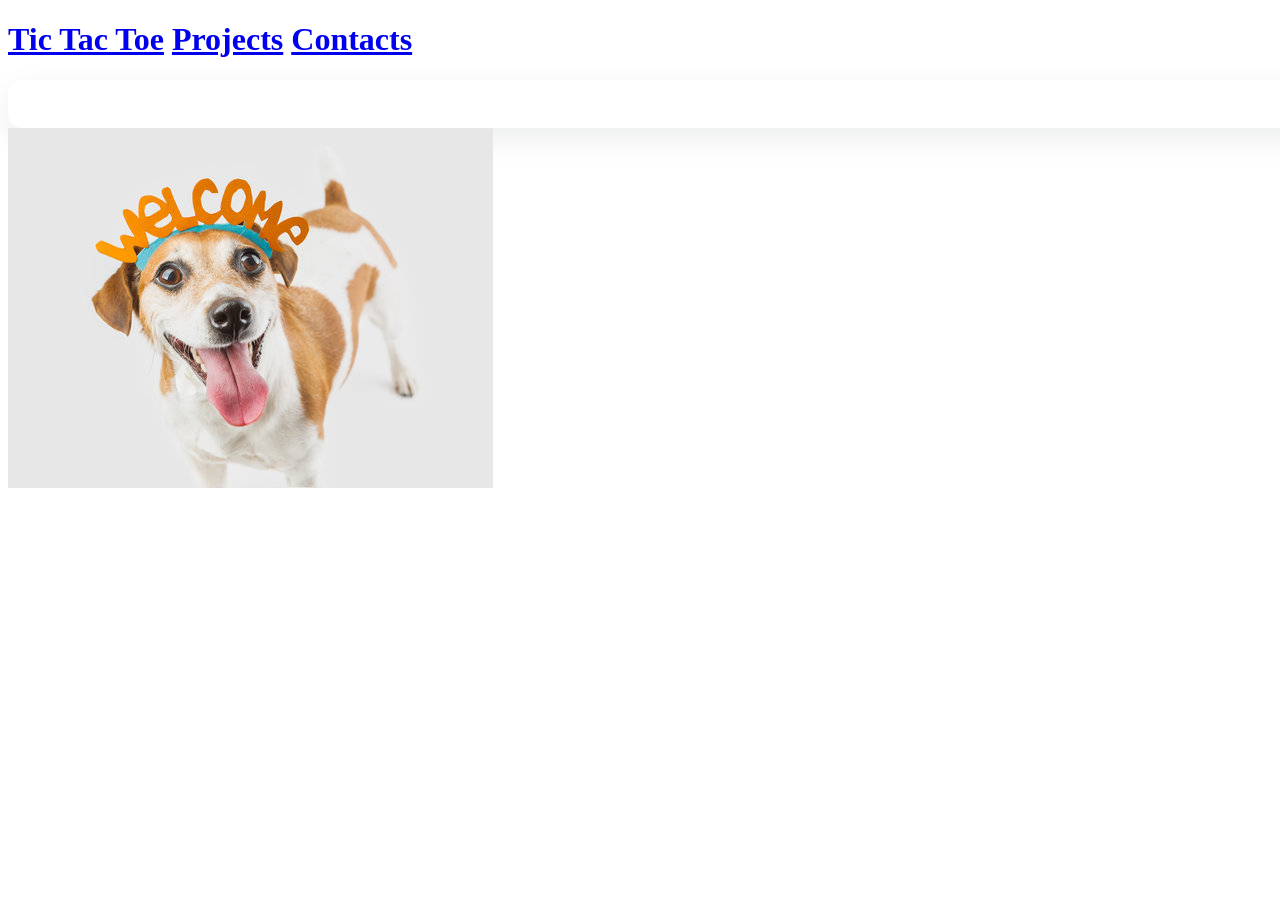
==== index.html @ f305772d "experimenting to fix errors" ====
<!doctype html>
<html>
  <head>
    <meta charset="utf-8" />
    <meta name="viewport" content="width=device-width,initial-scale=1" />
    <title>Home page</title>
    <link rel="preconnect" href="https://fonts.gstatic.com" crossorigin />
    <link
      href="https://fonts.googleapis.com/css2?family=Inter:wght@400;600;700&family=Press+Start+2P&display=swap"
      rel="stylesheet"
    />
    <link rel="stylesheet" href="index.css" />
  </head>
  <body>
    <header>
      <h1>
        <a href="tictactoe.html">Tic Tac Toe</a>
        <a href="file:///C:/Users/SURFACE/OneDrive/Desktop/webdev/projects.html"
          >Projects</a
        >
        <a href="file:///C:/Users/SURFACE/OneDrive/Desktop/webdev/contacts.html"
          >Contacts</a
        >
      </h1>
    </header>

    <div class="container"></div>

    <script src="tictactoe.js"></script>

    <image src="welcomeimage.jpg"></image>
  </body>
</html>
---- index.css ----
.container {
  width: 100%;
  background: var(--card);
  border-radius: 14px;
  box-shadow: 0 10px 30px rgba(15, 23, 42, 0.08);
  padding: 24px;
}
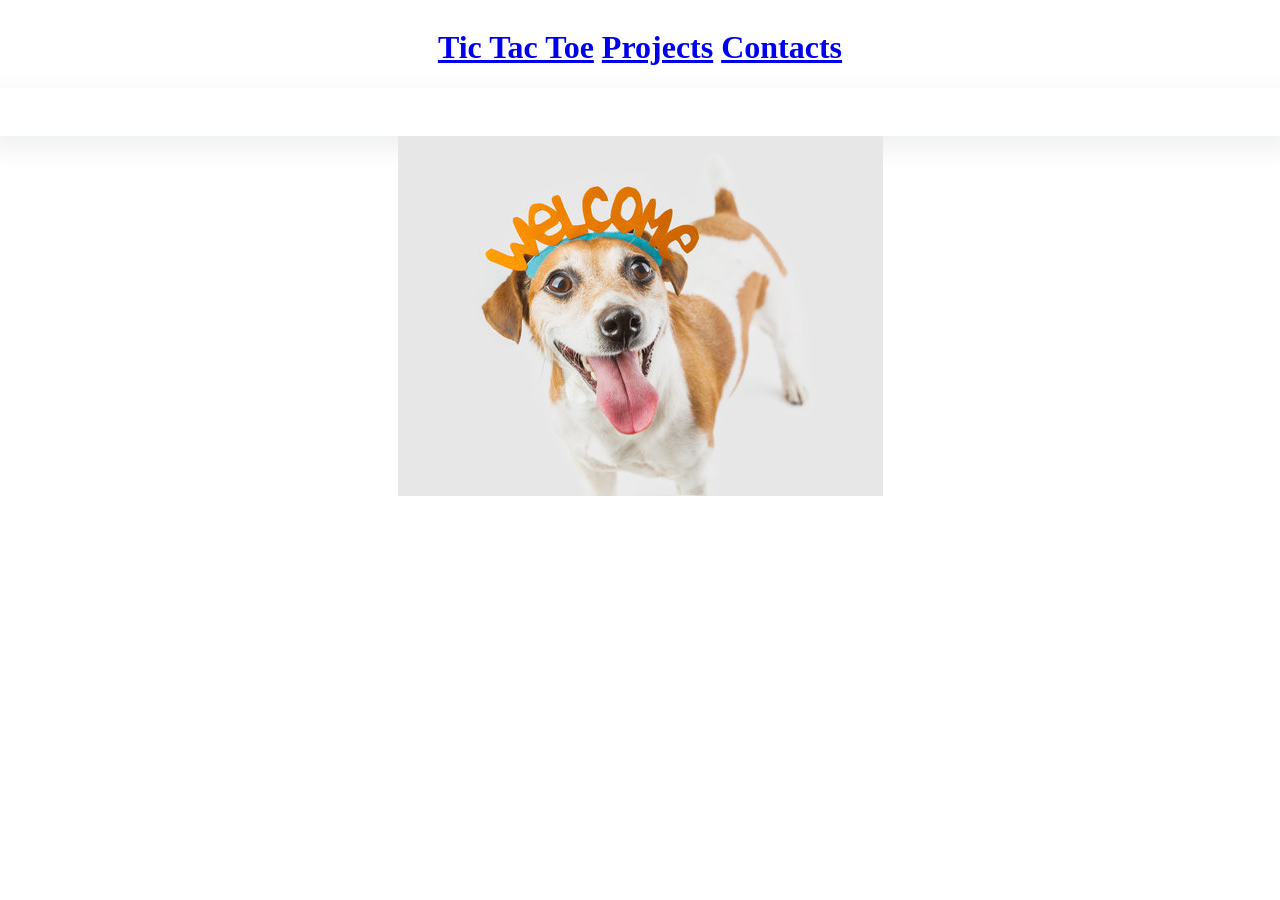
==== commit 5f7e588c: "made header consistent on all pages" ====
--- a/index.html
+++ b/index.html
@@ -10,20 +10,16 @@
       rel="stylesheet"
     />
     <link rel="stylesheet" href="index.css" />
-  </head>
-  <body>
+    <link rel="stylesheet" href="header.css" />
     <header>
       <h1>
         <a href="tictactoe.html">Tic Tac Toe</a>
-        <a href="file:///C:/Users/SURFACE/OneDrive/Desktop/webdev/projects.html"
-          >Projects</a
-        >
-        <a href="file:///C:/Users/SURFACE/OneDrive/Desktop/webdev/contacts.html"
-          >Contacts</a
-        >
+        <a href="projects.html">Projects</a>
+        <a href="contacts.html">Contacts</a>
       </h1>
     </header>
-
+  </head>
+  <body>
     <div class="container"></div>
 
     <script src="tictactoe.js"></script>
--- a/index.css
+++ b/index.css
@@ -5,3 +5,9 @@
   box-shadow: 0 10px 30px rgba(15, 23, 42, 0.08);
   padding: 24px;
 }
+
+body {
+  display: flex;
+  flex-direction: column;
+  align-items: center;
+}
--- a/header.css
+++ b/header.css
@@ -0,0 +1,5 @@
+header {
+  display: flex;
+  flex-direction: column;
+  align-items: center;
+}
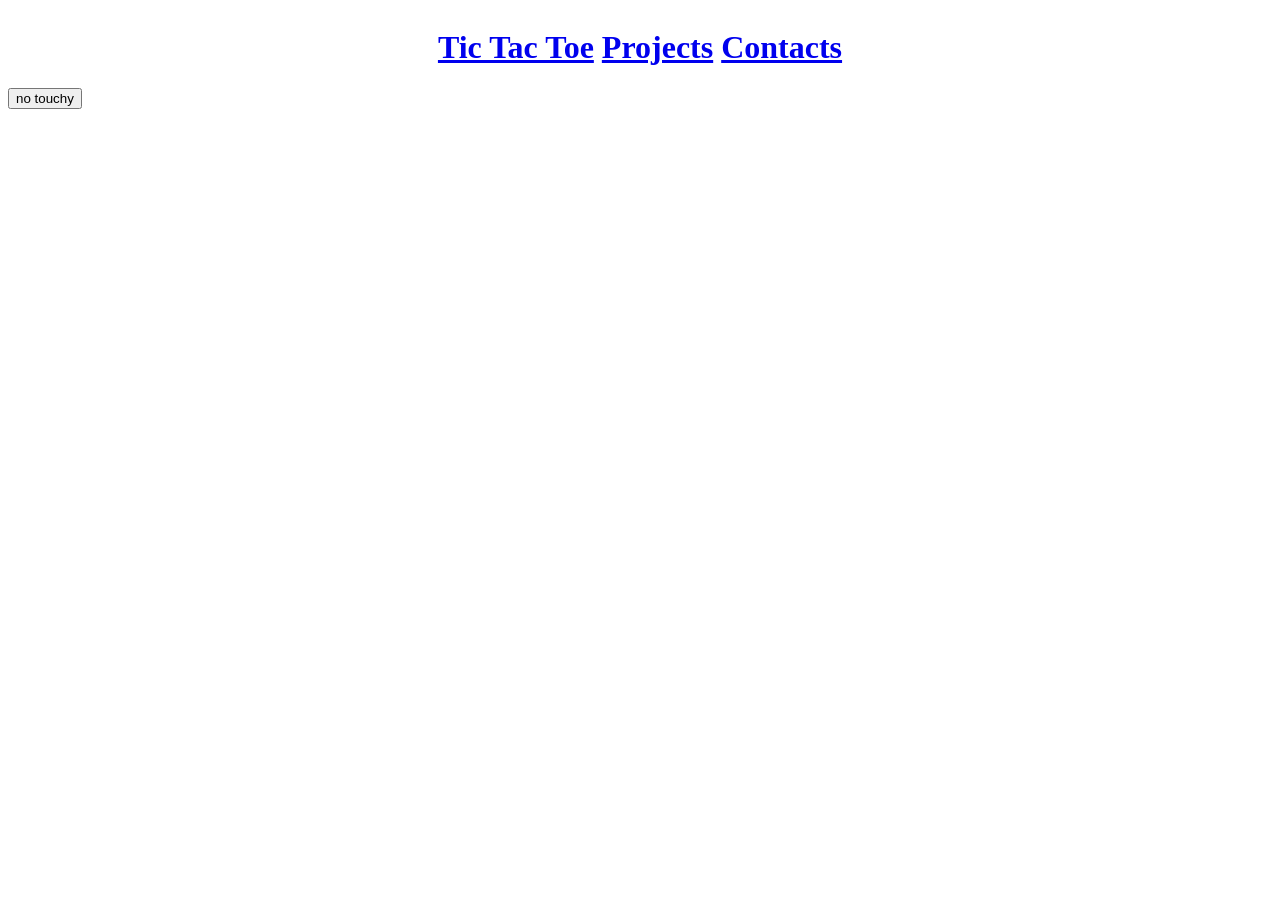
==== commit fde83255: "created button on homepage" ====
--- a/index.html
+++ b/index.html
@@ -20,10 +20,8 @@
     </header>
   </head>
   <body>
-    <div class="container"></div>
-
-    <script src="tictactoe.js"></script>
-
-    <image src="welcomeimage.jpg"></image>
+    <div class="homepagebutton">
+      <button>no touchy</button>
+    </div>
   </body>
 </html>
--- a/index.css
+++ b/index.css
@@ -11,3 +11,13 @@
   flex-direction: column;
   align-items: center;
 }
+
+.homepagebutton {
+  width: 100%;
+  justify-content: center;
+}
+
+button {
+  width: max-content;
+  height: auto;
+}
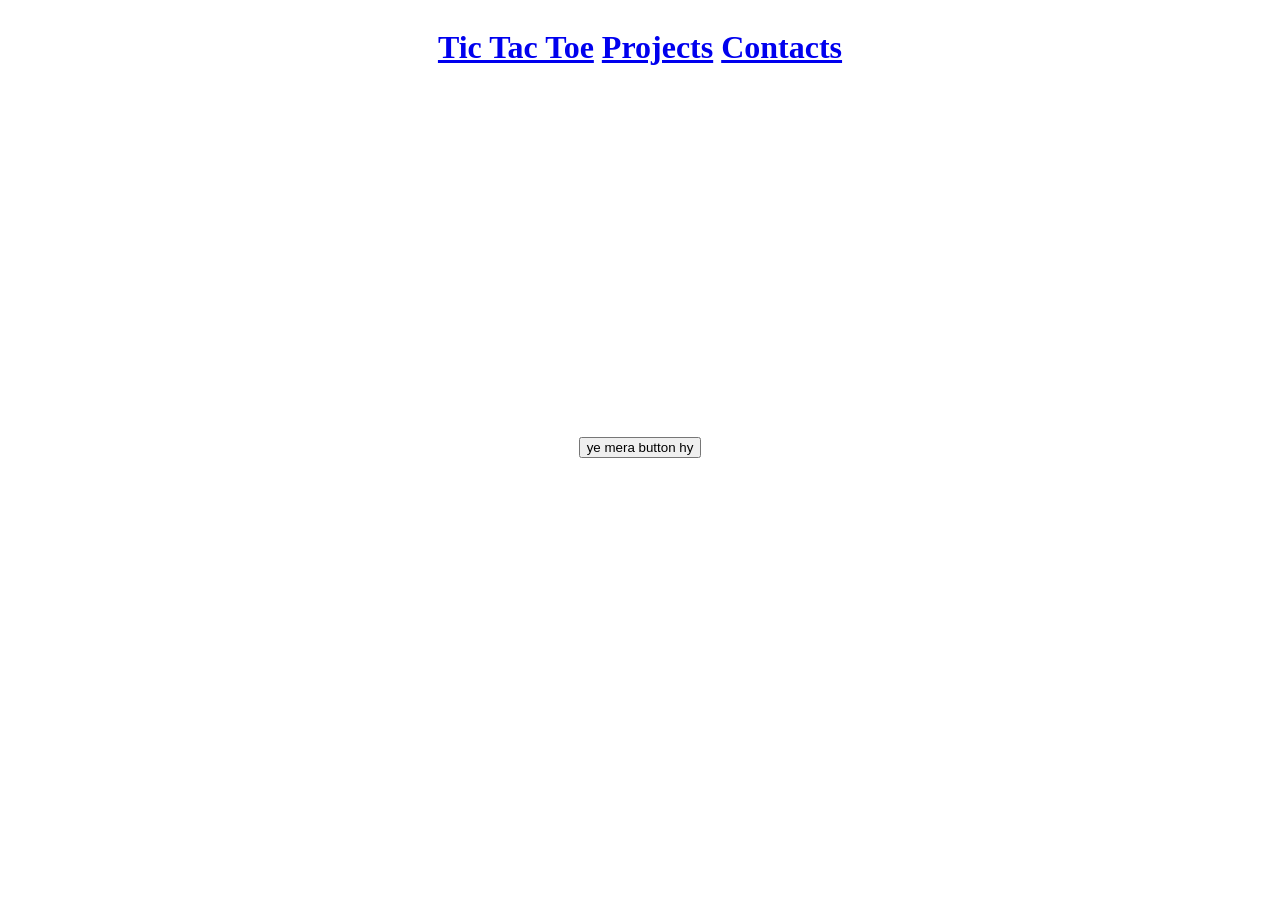
==== commit 88ace2c1: "added a funtionality to the button" ====
--- a/index.html
+++ b/index.html
@@ -23,5 +23,6 @@
     <div class="homepagebutton">
       <button>no touchy</button>
     </div>
+    <script src="homepage.js"></script>
   </body>
 </html>
--- a/index.css
+++ b/index.css
@@ -15,9 +15,12 @@
 .homepagebutton {
   width: 100%;
   justify-content: center;
+  display: flex;
+    height: 80vh;
+    align-items: center;
 }
 
 button {
   width: max-content;
-  height: auto;
-}
+    height: max-content;
+  }
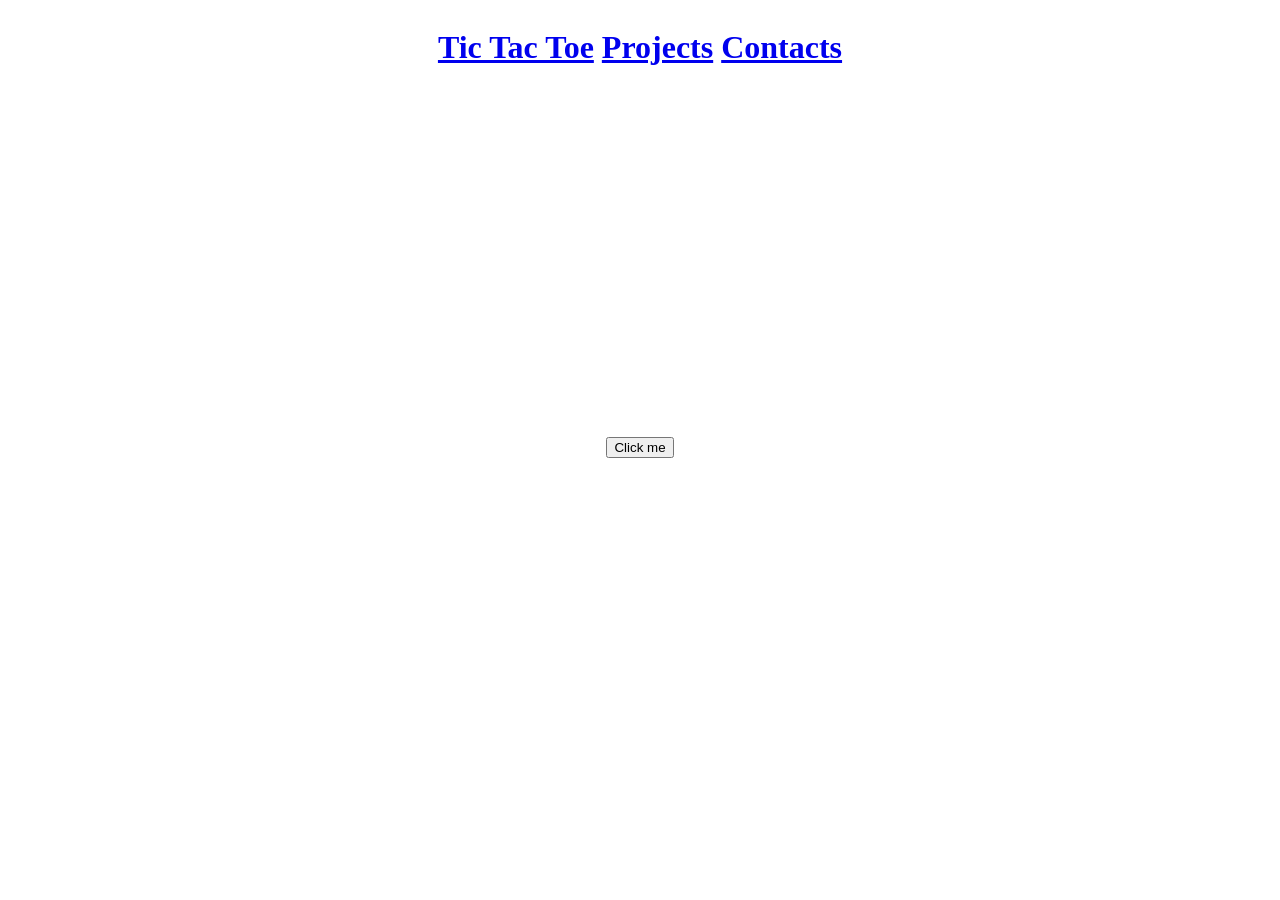
==== commit 3b4c188f: "removed container, added index.js" ====
--- a/index.html
+++ b/index.html
@@ -11,6 +11,7 @@
     />
     <link rel="stylesheet" href="index.css" />
     <link rel="stylesheet" href="header.css" />
+    <script src="index.js"></script>
     <header>
       <h1>
         <a href="tictactoe.html">Tic Tac Toe</a>
@@ -21,8 +22,7 @@
   </head>
   <body>
     <div class="homepagebutton">
-      <button>no touchy</button>
+      <button>Click me</button>
     </div>
-    <script src="homepage.js"></script>
   </body>
 </html>
--- a/index.css
+++ b/index.css
@@ -1,26 +1,11 @@
-.container {
-  width: 100%;
-  background: var(--card);
-  border-radius: 14px;
-  box-shadow: 0 10px 30px rgba(15, 23, 42, 0.08);
-  padding: 24px;
-}
-
 body {
   display: flex;
   flex-direction: column;
   align-items: center;
 }
-
 .homepagebutton {
-  width: 100%;
+  display: flex;
   justify-content: center;
-  display: flex;
-    height: 80vh;
-    align-items: center;
+  height: 80vh;
+  align-items: center;
 }
-
-button {
-  width: max-content;
-    height: max-content;
-  }
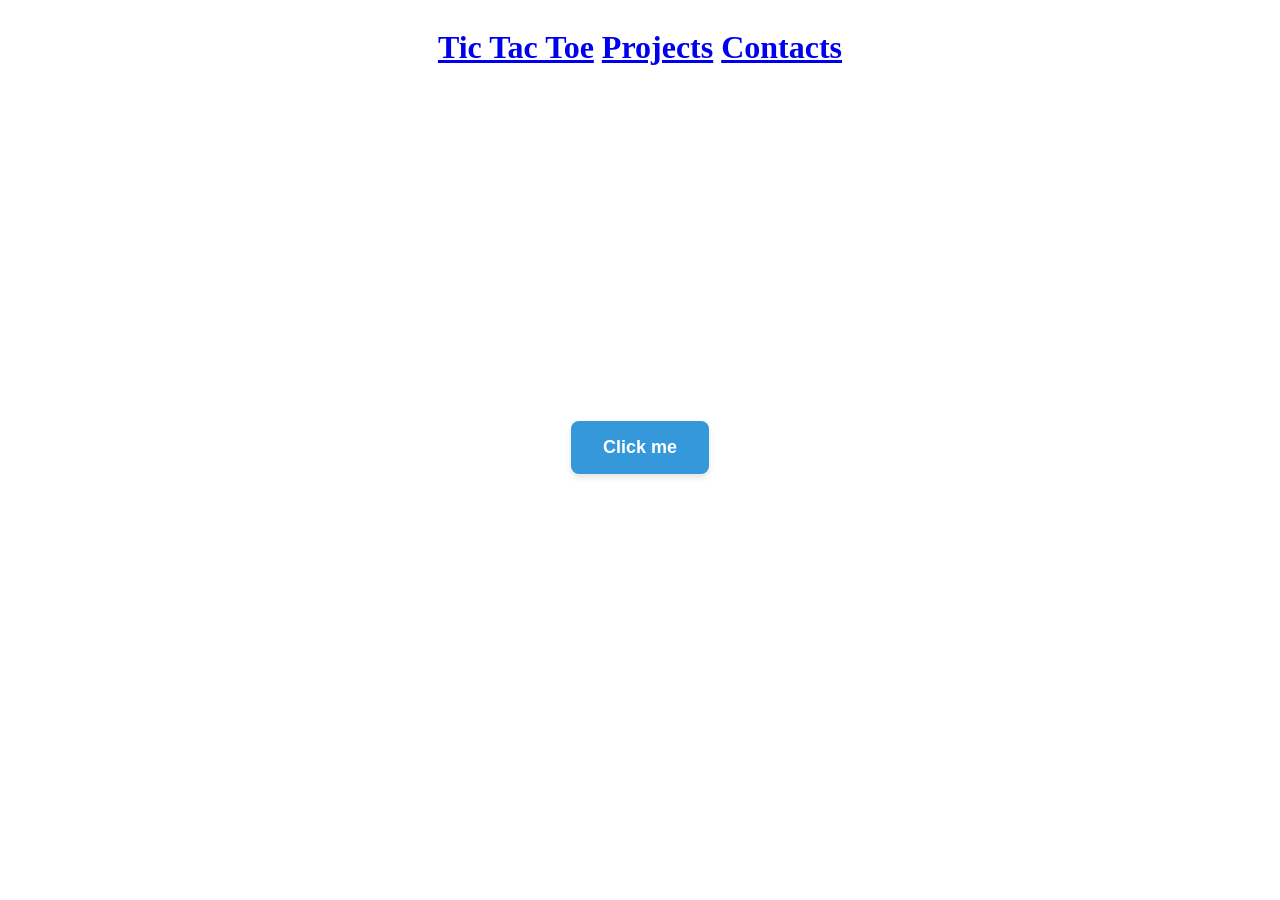
==== commit 0c245684: "added notouchy audio and made button more presentable" ====
--- a/index.html
+++ b/index.html
@@ -11,7 +11,6 @@
     />
     <link rel="stylesheet" href="index.css" />
     <link rel="stylesheet" href="header.css" />
-    <script src="index.js"></script>
     <header>
       <h1>
         <a href="tictactoe.html">Tic Tac Toe</a>
@@ -22,7 +21,11 @@
   </head>
   <body>
     <div class="homepagebutton">
-      <button>Click me</button>
+      <button id="demo">Click me</button>
     </div>
+    <audio id="notouchyvid">
+      <source src="notouchyvid.mp4" type="audio/mpeg" />
+    </audio>
   </body>
+  <script src="index.js"></script>
 </html>
--- a/index.css
+++ b/index.css
@@ -9,3 +9,24 @@
   height: 80vh;
   align-items: center;
 }
+.homepagebutton button {
+  padding: 16px 32px;
+  font-size: 18px;
+  font-weight: 600;
+  color: white;
+  background-color: #3498db;
+  border: none;
+  border-radius: 8px;
+  cursor: pointer;
+  transition: all 0.3s ease;
+  box-shadow: 0 4px 6px rgba(0, 0, 0, 0.1);
+}
+.homepagebutton button:hover {
+  background-color: #2980b9;
+  box-shadow: 0 6px 12px rgba(0, 0, 0, 0.2);
+  transform: translateY(-2px);
+}
+.homepagebutton button:active {
+  transform: translateY(0);
+  box-shadow: 0 2px 4px rgba(0, 0, 0, 0.1);
+}
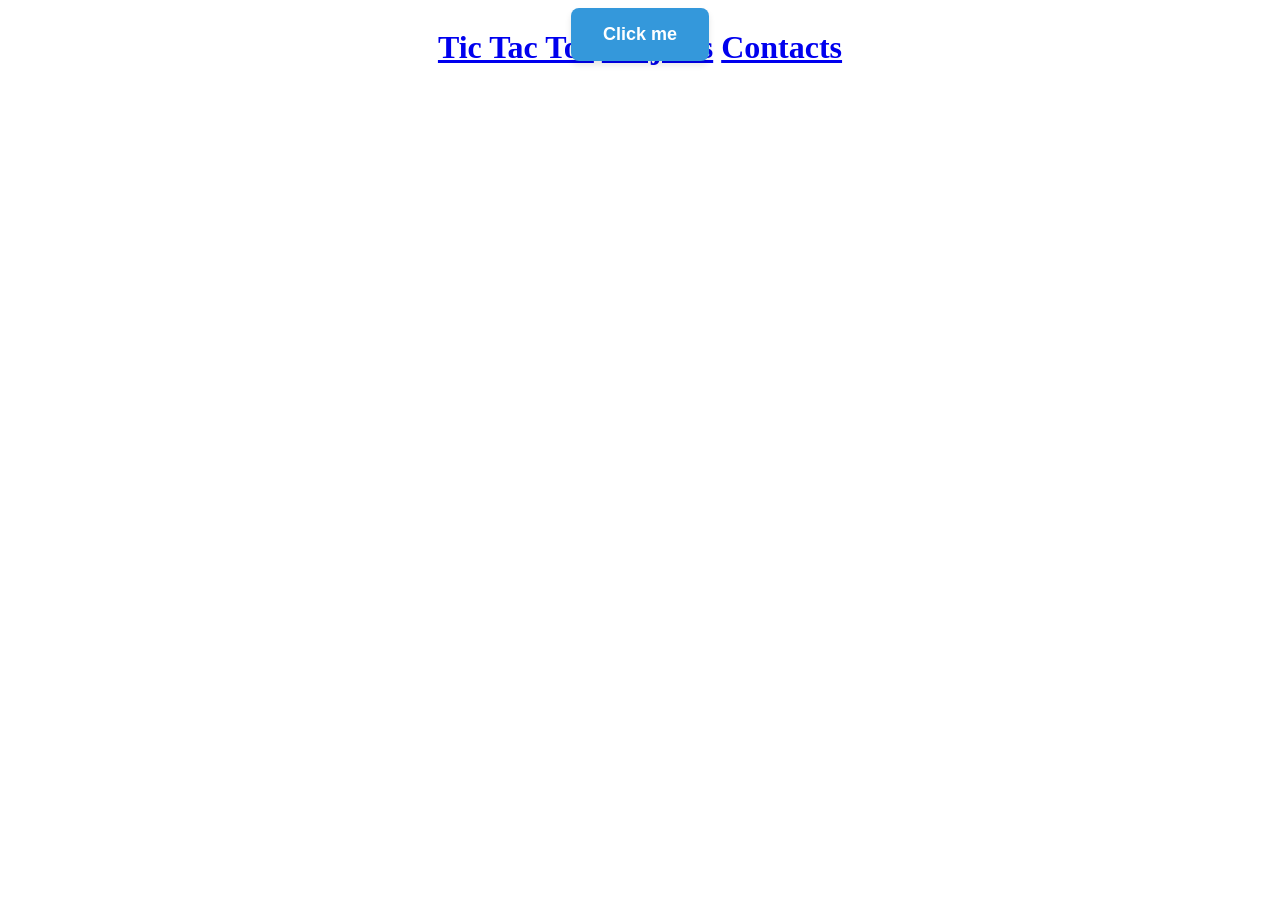
==== commit 4bdce6a5: "made the header same for mobile view" ====
--- a/index.html
+++ b/index.html
@@ -23,9 +23,7 @@
     <div class="homepagebutton">
       <button id="demo">Click me</button>
     </div>
-    <audio id="notouchyvid">
-      <source src="notouchyvid.mp4" type="audio/mpeg" />
-    </audio>
+    <audio id="notouchyvid" src="notouchyvid.mp4" type="audio/mpeg"></audio>
   </body>
   <script src="index.js"></script>
 </html>
--- a/index.css
+++ b/index.css
@@ -4,8 +4,7 @@
   align-items: center;
 }
 .homepagebutton {
-  display: flex;
-  justify-content: center;
+  position: absolute;
   height: 80vh;
   align-items: center;
 }
